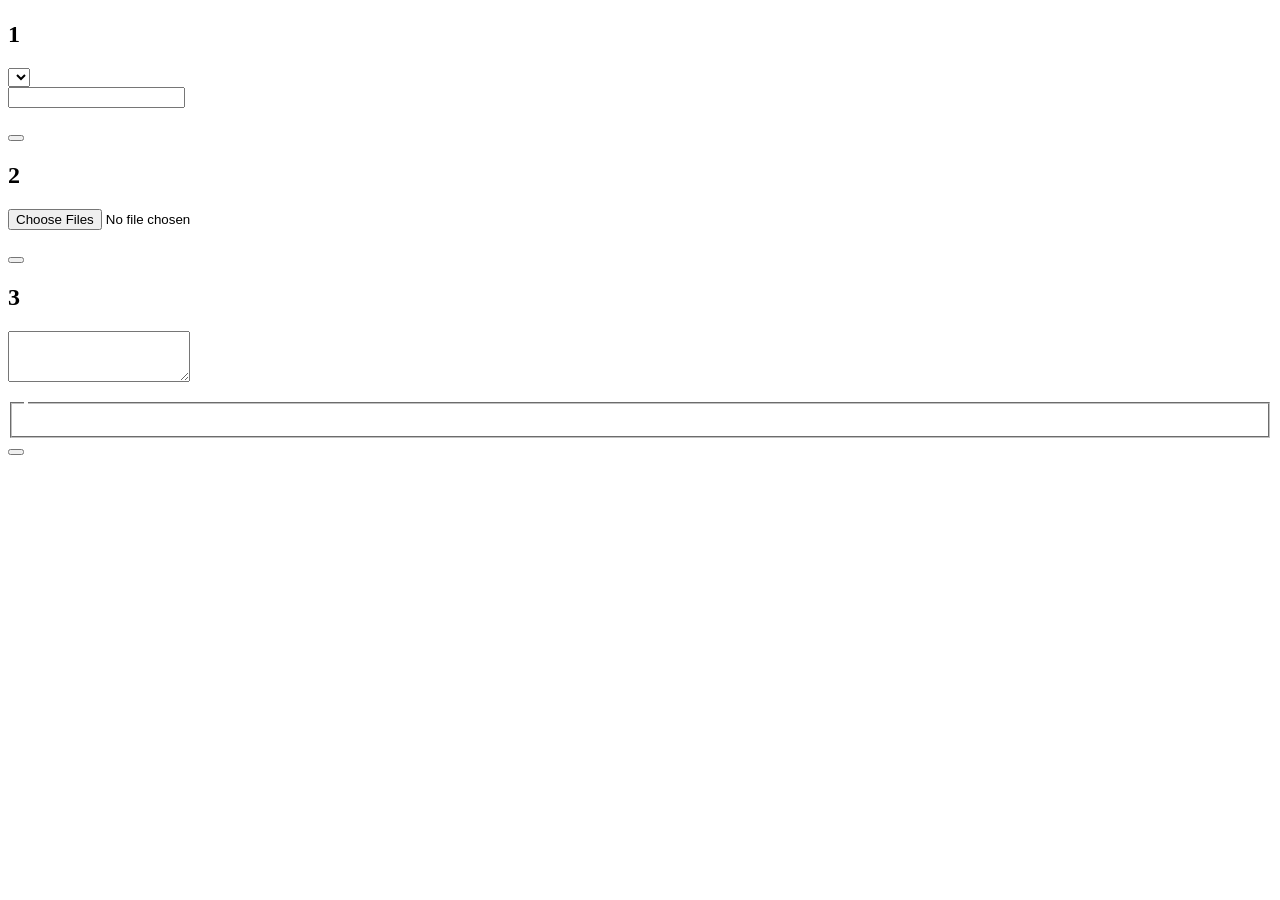
==== frontend/index.html @ 4ce9c103 "Redesign the page as a three-step guided flow in a separate frontend The page moves to frontend/ as " ====
<!doctype html>
<html lang="tr">
<head>
  <meta charset="utf-8">
  <meta name="viewport" content="width=device-width, initial-scale=1">
  <title>Belge Soru-Cevap</title>
  <link rel="icon" href="data:,">
  <link rel="stylesheet" href="/css/tokens.css">
  <link rel="stylesheet" href="/css/base.css">
  <link rel="stylesheet" href="/css/layout.css">
  <link rel="stylesheet" href="/css/components.css">
  <script type="module" src="/js/main.js"></script>
</head>
<body>
  <noscript>
    <p class="banner banner-warn">Bu sayfanın çalışması için JavaScript gerekir. Lütfen tarayıcınızda JavaScript'i açın.</p>
  </noscript>
  <div class="page">
    <header class="app-header">
      <div>
        <h1 data-text="app.title"></h1>
        <p class="lede" data-text="app.lede"></p>
      </div>
      <p id="system-chip" class="chip" role="status" hidden></p>
    </header>
    <p id="system-banner" class="banner banner-warn" hidden></p>

    <main class="layout">
      <div class="column">
        <section id="step-collection" class="card" aria-labelledby="step-collection-title">
          <h2 id="step-collection-title"><span class="step-number">1</span> <span data-text="collection.title"></span></h2>
          <p class="help" data-text="collection.help"></p>
          <label for="collection-select" data-text="collection.selectLabel"></label>
          <select id="collection-select"></select>
          <form id="collection-form" class="form" novalidate>
            <label for="collection-name" data-text="collection.newLabel"></label>
            <input id="collection-name" type="text" maxlength="80" autocomplete="off" aria-describedby="collection-name-help">
            <p id="collection-name-help" class="help" data-text="collection.newHelp"></p>
            <button id="collection-create" type="submit" class="button" data-text="collection.create"></button>
          </form>
          <p id="collection-message" class="message" aria-live="polite" hidden></p>
        </section>

        <section id="step-documents" class="card" aria-labelledby="step-documents-title">
          <h2 id="step-documents-title"><span class="step-number">2</span> <span data-text="documents.title"></span></h2>
          <p class="help" data-text="documents.help"></p>
          <form id="upload-form" class="form" novalidate>
            <label for="upload-files" data-text="documents.fileLabel"></label>
            <input id="upload-files" type="file" multiple aria-describedby="upload-hint upload-reason">
            <p id="upload-hint" class="help"></p>
            <p id="upload-reason" class="reason" hidden></p>
            <button id="upload-submit" type="submit" class="button" data-text="documents.upload"></button>
          </form>
          <ul id="upload-list" class="upload-list" aria-live="polite"></ul>
          <h3 id="documents-title" hidden></h3>
          <p id="documents-empty" class="help" hidden></p>
          <ul id="document-list" class="doc-list"></ul>
          <p id="documents-message" class="message" aria-live="polite" hidden></p>
        </section>
      </div>

      <div class="column">
        <section id="step-ask" class="card" aria-labelledby="step-ask-title">
          <h2 id="step-ask-title"><span class="step-number">3</span> <span data-text="ask.title"></span></h2>
          <p class="help" data-text="ask.help"></p>
          <form id="ask-form" class="form" novalidate>
            <label for="question" data-text="ask.questionLabel"></label>
            <textarea id="question" rows="3" maxlength="500" data-placeholder="ask.questionPlaceholder" aria-describedby="question-help ask-message"></textarea>
            <p id="question-help" class="help" data-text="ask.questionHelp"></p>
            <p id="ask-message" class="message message-error" role="alert" hidden></p>
            <fieldset id="method-fieldset" class="methods">
              <legend data-text="ask.methodLegend"></legend>
              <p class="help" data-text="ask.methodHelp"></p>
              <div id="method-list"></div>
            </fieldset>
            <p id="ask-reason" class="reason" hidden></p>
            <button id="ask-submit" type="submit" class="button" data-text="ask.submit"></button>
          </form>
          <div id="result" class="result"></div>
        </section>
      </div>
    </main>
  </div>
</body>
</html>
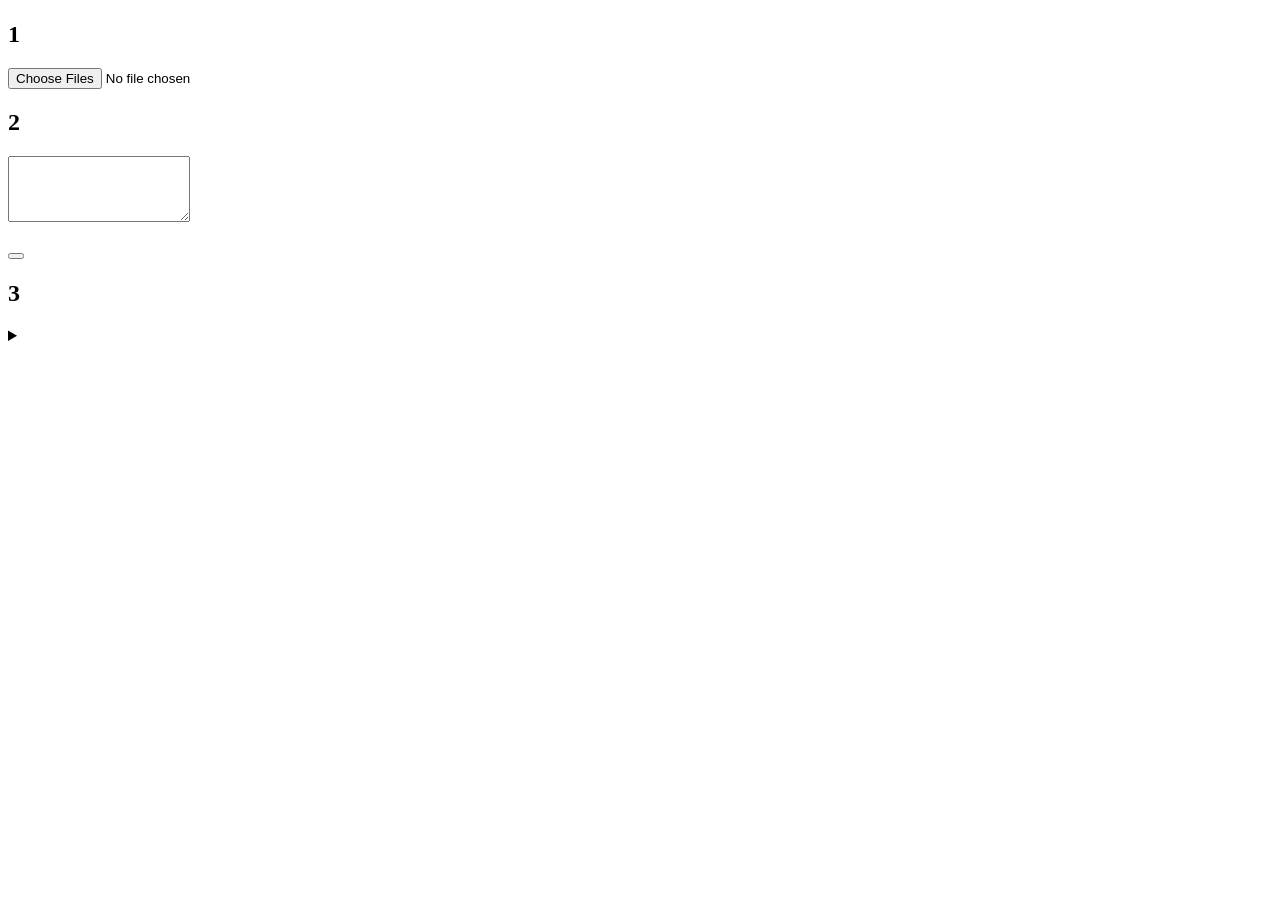
==== commit c3d013d2: "Rewrite the page in plain language for non-technical users Removes collection, chunk, LLM and preset" ====
--- a/frontend/index.html
+++ b/frontend/index.html
@@ -24,12 +24,55 @@
       <p id="system-chip" class="chip" role="status" hidden></p>
     </header>
     <p id="system-banner" class="banner banner-warn" hidden></p>
-
-    <main class="layout">
-      <div class="column">
-        <section id="step-collection" class="card" aria-labelledby="step-collection-title">
-          <h2 id="step-collection-title"><span class="step-number">1</span> <span data-text="collection.title"></span></h2>
-          <p class="help" data-text="collection.help"></p>
+    <main class="steps">
+      <section id="step-documents" class="card" aria-labelledby="step-documents-title">
+        <h2 id="step-documents-title"><span class="step-number">1</span> <span data-text="documents.title"></span></h2>
+        <p class="help" data-text="documents.help"></p>
+        <div id="dropzone" class="dropzone">
+          <p class="dropzone-title" data-text="documents.drop"></p>
+          <p class="dropzone-or" data-text="documents.or"></p>
+          <label for="upload-files" class="button dropzone-button" data-text="documents.choose"></label>
+          <input id="upload-files" class="sr-only" type="file" multiple aria-describedby="upload-hint upload-reason">
+        </div>
+        <p id="upload-hint" class="help"></p>
+        <p id="upload-reason" class="reason" hidden></p>
+        <h3 id="documents-title" hidden></h3>
+        <p id="documents-empty" class="help" hidden></p>
+        <ul id="document-list" class="doc-list"></ul>
+        <p id="documents-live" class="sr-only" role="status"></p>
+        <p id="documents-message" class="message" aria-live="polite" hidden></p>
+      </section>
+      <section id="step-ask" class="card" aria-labelledby="step-ask-title">
+        <h2 id="step-ask-title"><span class="step-number">2</span> <span data-text="ask.title"></span></h2>
+        <p class="help" data-text="ask.help"></p>
+        <form id="ask-form" class="form" novalidate>
+          <label for="question" class="sr-only" data-text="ask.questionLabel"></label>
+          <textarea id="question" rows="4" maxlength="500" data-placeholder="ask.questionPlaceholder" aria-describedby="ask-message"></textarea>
+          <div class="examples" role="group" aria-labelledby="examples-title">
+            <p id="examples-title" class="help" data-text="ask.examplesTitle"></p>
+            <div id="example-list" class="example-list"></div>
+          </div>
+          <p id="ask-message" class="message message-error" role="alert" hidden></p>
+          <p id="ask-reason" class="reason" hidden></p>
+          <button id="ask-submit" type="submit" class="button button-large" data-text="ask.submit"></button>
+        </form>
+      </section>
+      <section id="step-answer" class="card" aria-labelledby="step-answer-title">
+        <h2 id="step-answer-title"><span class="step-number">3</span> <span data-text="answer.title"></span></h2>
+        <p id="result-empty" class="help" data-text="answer.empty"></p>
+        <div id="result" class="result"></div>
+      </section>
+      <details id="advanced" class="card advanced">
+        <summary data-text="advanced.title"></summary>
+        <p class="help" data-text="advanced.help"></p>
+        <fieldset id="method-fieldset" class="methods">
+          <legend data-text="advanced.methodLegend"></legend>
+          <p class="help" data-text="advanced.methodHelp"></p>
+          <div id="method-list"></div>
+        </fieldset>
+        <section class="folders" aria-labelledby="folder-title">
+          <h3 id="folder-title" data-text="advanced.folderTitle"></h3>
+          <p class="help" data-text="advanced.folderHelp"></p>
           <label for="collection-select" data-text="collection.selectLabel"></label>
           <select id="collection-select"></select>
           <form id="collection-form" class="form" novalidate>
@@ -40,45 +83,7 @@
           </form>
           <p id="collection-message" class="message" aria-live="polite" hidden></p>
         </section>
-
-        <section id="step-documents" class="card" aria-labelledby="step-documents-title">
-          <h2 id="step-documents-title"><span class="step-number">2</span> <span data-text="documents.title"></span></h2>
-          <p class="help" data-text="documents.help"></p>
-          <form id="upload-form" class="form" novalidate>
-            <label for="upload-files" data-text="documents.fileLabel"></label>
-            <input id="upload-files" type="file" multiple aria-describedby="upload-hint upload-reason">
-            <p id="upload-hint" class="help"></p>
-            <p id="upload-reason" class="reason" hidden></p>
-            <button id="upload-submit" type="submit" class="button" data-text="documents.upload"></button>
-          </form>
-          <ul id="upload-list" class="upload-list" aria-live="polite"></ul>
-          <h3 id="documents-title" hidden></h3>
-          <p id="documents-empty" class="help" hidden></p>
-          <ul id="document-list" class="doc-list"></ul>
-          <p id="documents-message" class="message" aria-live="polite" hidden></p>
-        </section>
-      </div>
-
-      <div class="column">
-        <section id="step-ask" class="card" aria-labelledby="step-ask-title">
-          <h2 id="step-ask-title"><span class="step-number">3</span> <span data-text="ask.title"></span></h2>
-          <p class="help" data-text="ask.help"></p>
-          <form id="ask-form" class="form" novalidate>
-            <label for="question" data-text="ask.questionLabel"></label>
-            <textarea id="question" rows="3" maxlength="500" data-placeholder="ask.questionPlaceholder" aria-describedby="question-help ask-message"></textarea>
-            <p id="question-help" class="help" data-text="ask.questionHelp"></p>
-            <p id="ask-message" class="message message-error" role="alert" hidden></p>
-            <fieldset id="method-fieldset" class="methods">
-              <legend data-text="ask.methodLegend"></legend>
-              <p class="help" data-text="ask.methodHelp"></p>
-              <div id="method-list"></div>
-            </fieldset>
-            <p id="ask-reason" class="reason" hidden></p>
-            <button id="ask-submit" type="submit" class="button" data-text="ask.submit"></button>
-          </form>
-          <div id="result" class="result"></div>
-        </section>
-      </div>
+      </details>
     </main>
   </div>
 </body>
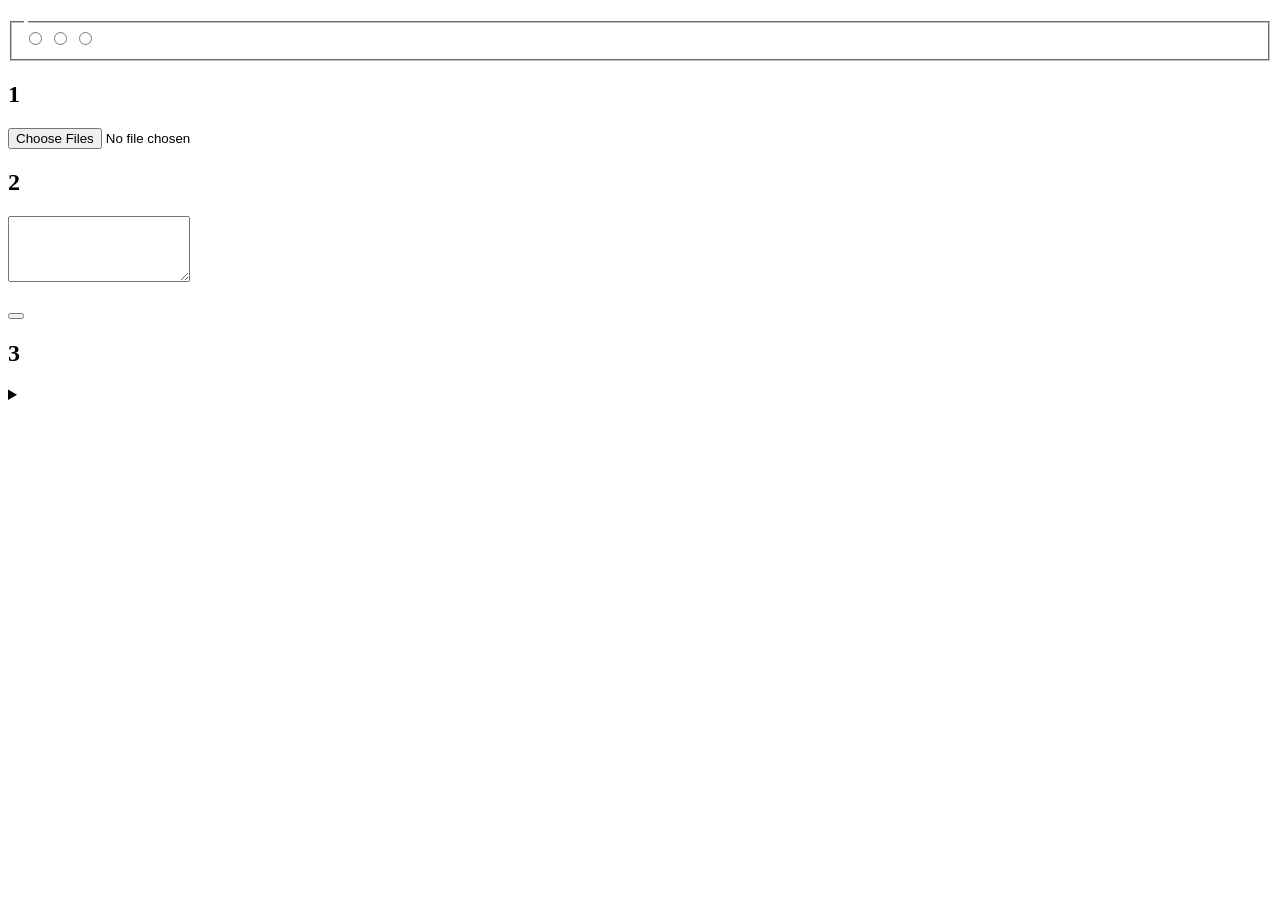
==== commit 20d6f609: "Fix page scrolling, add light and dark themes and show the full source Asking no longer collapses th" ====
--- a/frontend/index.html
+++ b/frontend/index.html
@@ -5,86 +5,108 @@
   <meta name="viewport" content="width=device-width, initial-scale=1">
   <title>Belge Soru-Cevap</title>
   <link rel="icon" href="data:,">
+  <meta name="color-scheme" content="light dark">
+  <script src="/js/theme-init.js"></script>
   <link rel="stylesheet" href="/css/tokens.css">
   <link rel="stylesheet" href="/css/base.css">
   <link rel="stylesheet" href="/css/layout.css">
   <link rel="stylesheet" href="/css/components.css">
   <script type="module" src="/js/main.js"></script>
 </head>
-<body>
+<body class="booting">
   <noscript>
     <p class="banner banner-warn">Bu sayfanın çalışması için JavaScript gerekir. Lütfen tarayıcınızda JavaScript'i açın.</p>
   </noscript>
-  <div class="page">
-    <header class="app-header">
-      <div>
-        <h1 data-text="app.title"></h1>
-        <p class="lede" data-text="app.lede"></p>
+  <header class="topbar">
+    <div class="brand">
+      <h1 data-text="app.title"></h1>
+      <p class="lede" data-text="app.lede"></p>
+    </div>
+    <div class="topbar-tools">
+      <p id="system-chip" class="chip" role="status" hidden></p>
+      <fieldset id="theme-switch" class="theme-switch" aria-describedby="theme-hint">
+        <legend data-text="theme.legend"></legend>
+        <label class="theme-option">
+          <input type="radio" name="theme" value="system">
+          <span data-text="theme.system"></span>
+        </label>
+        <label class="theme-option">
+          <input type="radio" name="theme" value="light">
+          <span data-text="theme.light"></span>
+        </label>
+        <label class="theme-option">
+          <input type="radio" name="theme" value="dark">
+          <span data-text="theme.dark"></span>
+        </label>
+        <span id="theme-hint" class="sr-only" data-text="theme.hint"></span>
+      </fieldset>
+    </div>
+  </header>
+  <p id="system-banner" class="banner banner-warn" hidden></p>
+  <main class="workspace">
+    <section id="step-documents" class="card" aria-labelledby="step-documents-title">
+      <h2 id="step-documents-title"><span class="step-number">1</span> <span data-text="documents.title"></span></h2>
+      <p class="help" data-text="documents.help"></p>
+      <p id="library-notice" class="notice" hidden></p>
+      <div id="dropzone" class="dropzone">
+        <p class="dropzone-title" data-text="documents.drop"></p>
+        <p class="dropzone-or" data-text="documents.or"></p>
+        <label for="upload-files" class="button dropzone-button" data-text="documents.choose"></label>
+        <input id="upload-files" class="sr-only" type="file" multiple aria-describedby="upload-hint upload-reason">
       </div>
-      <p id="system-chip" class="chip" role="status" hidden></p>
-    </header>
-    <p id="system-banner" class="banner banner-warn" hidden></p>
-    <main class="steps">
-      <section id="step-documents" class="card" aria-labelledby="step-documents-title">
-        <h2 id="step-documents-title"><span class="step-number">1</span> <span data-text="documents.title"></span></h2>
-        <p class="help" data-text="documents.help"></p>
-        <div id="dropzone" class="dropzone">
-          <p class="dropzone-title" data-text="documents.drop"></p>
-          <p class="dropzone-or" data-text="documents.or"></p>
-          <label for="upload-files" class="button dropzone-button" data-text="documents.choose"></label>
-          <input id="upload-files" class="sr-only" type="file" multiple aria-describedby="upload-hint upload-reason">
+      <p id="upload-hint" class="help"></p>
+      <p id="upload-reason" class="reason" hidden></p>
+      <h3 id="documents-title" hidden></h3>
+      <p id="documents-empty" class="help" hidden></p>
+      <ul id="document-list" class="doc-list"></ul>
+      <p id="documents-live" class="sr-only" role="status"></p>
+      <p id="documents-message" class="message" aria-live="polite" hidden></p>
+    </section>
+    <section id="step-ask" class="card" aria-labelledby="step-ask-title">
+      <h2 id="step-ask-title"><span class="step-number">2</span> <span data-text="ask.title"></span></h2>
+      <p class="help" data-text="ask.help"></p>
+      <form id="ask-form" class="form" novalidate>
+        <label for="question" class="sr-only" data-text="ask.questionLabel"></label>
+        <textarea id="question" rows="4" maxlength="500" data-placeholder="ask.questionPlaceholder" aria-describedby="ask-message ask-tip"></textarea>
+        <p id="ask-tip" class="help" data-text="ask.tip"></p>
+        <div class="examples" role="group" aria-labelledby="examples-title">
+          <p id="examples-title" class="help" data-text="ask.examplesTitle"></p>
+          <div id="example-list" class="example-list"></div>
         </div>
-        <p id="upload-hint" class="help"></p>
-        <p id="upload-reason" class="reason" hidden></p>
-        <h3 id="documents-title" hidden></h3>
-        <p id="documents-empty" class="help" hidden></p>
-        <ul id="document-list" class="doc-list"></ul>
-        <p id="documents-live" class="sr-only" role="status"></p>
-        <p id="documents-message" class="message" aria-live="polite" hidden></p>
+        <p id="ask-message" class="message message-error" role="alert" hidden></p>
+        <p id="ask-reason" class="reason" hidden></p>
+        <button id="ask-submit" type="submit" class="button button-large" data-text="ask.submit"></button>
+      </form>
+    </section>
+    <section id="step-answer" class="card answer-panel" tabindex="0" aria-labelledby="step-answer-title">
+      <h2 id="step-answer-title"><span class="step-number">3</span> <span data-text="answer.title"></span></h2>
+      <p id="llm-notice" class="notice" hidden></p>
+      <p id="result-empty" class="help" data-text="answer.empty"></p>
+      <p id="result-loading" class="loading" role="status" hidden></p>
+      <div id="result" class="result"></div>
+    </section>
+    <details id="advanced" class="card advanced">
+      <summary data-text="advanced.title"></summary>
+      <p class="help" data-text="advanced.help"></p>
+      <fieldset id="method-fieldset" class="methods">
+        <legend data-text="advanced.methodLegend"></legend>
+        <p class="help" data-text="advanced.methodHelp"></p>
+        <div id="method-list"></div>
+      </fieldset>
+      <section class="folders" aria-labelledby="folder-title">
+        <h3 id="folder-title" data-text="advanced.folderTitle"></h3>
+        <p class="help" data-text="advanced.folderHelp"></p>
+        <label for="collection-select" data-text="collection.selectLabel"></label>
+        <select id="collection-select"></select>
+        <form id="collection-form" class="form" novalidate>
+          <label for="collection-name" data-text="collection.newLabel"></label>
+          <input id="collection-name" type="text" maxlength="80" autocomplete="off" aria-describedby="collection-name-help">
+          <p id="collection-name-help" class="help" data-text="collection.newHelp"></p>
+          <button id="collection-create" type="submit" class="button" data-text="collection.create"></button>
+        </form>
+        <p id="collection-message" class="message" aria-live="polite" hidden></p>
       </section>
-      <section id="step-ask" class="card" aria-labelledby="step-ask-title">
-        <h2 id="step-ask-title"><span class="step-number">2</span> <span data-text="ask.title"></span></h2>
-        <p class="help" data-text="ask.help"></p>
-        <form id="ask-form" class="form" novalidate>
-          <label for="question" class="sr-only" data-text="ask.questionLabel"></label>
-          <textarea id="question" rows="4" maxlength="500" data-placeholder="ask.questionPlaceholder" aria-describedby="ask-message"></textarea>
-          <div class="examples" role="group" aria-labelledby="examples-title">
-            <p id="examples-title" class="help" data-text="ask.examplesTitle"></p>
-            <div id="example-list" class="example-list"></div>
-          </div>
-          <p id="ask-message" class="message message-error" role="alert" hidden></p>
-          <p id="ask-reason" class="reason" hidden></p>
-          <button id="ask-submit" type="submit" class="button button-large" data-text="ask.submit"></button>
-        </form>
-      </section>
-      <section id="step-answer" class="card" aria-labelledby="step-answer-title">
-        <h2 id="step-answer-title"><span class="step-number">3</span> <span data-text="answer.title"></span></h2>
-        <p id="result-empty" class="help" data-text="answer.empty"></p>
-        <div id="result" class="result"></div>
-      </section>
-      <details id="advanced" class="card advanced">
-        <summary data-text="advanced.title"></summary>
-        <p class="help" data-text="advanced.help"></p>
-        <fieldset id="method-fieldset" class="methods">
-          <legend data-text="advanced.methodLegend"></legend>
-          <p class="help" data-text="advanced.methodHelp"></p>
-          <div id="method-list"></div>
-        </fieldset>
-        <section class="folders" aria-labelledby="folder-title">
-          <h3 id="folder-title" data-text="advanced.folderTitle"></h3>
-          <p class="help" data-text="advanced.folderHelp"></p>
-          <label for="collection-select" data-text="collection.selectLabel"></label>
-          <select id="collection-select"></select>
-          <form id="collection-form" class="form" novalidate>
-            <label for="collection-name" data-text="collection.newLabel"></label>
-            <input id="collection-name" type="text" maxlength="80" autocomplete="off" aria-describedby="collection-name-help">
-            <p id="collection-name-help" class="help" data-text="collection.newHelp"></p>
-            <button id="collection-create" type="submit" class="button" data-text="collection.create"></button>
-          </form>
-          <p id="collection-message" class="message" aria-live="polite" hidden></p>
-        </section>
-      </details>
-    </main>
-  </div>
+    </details>
+  </main>
 </body>
 </html>
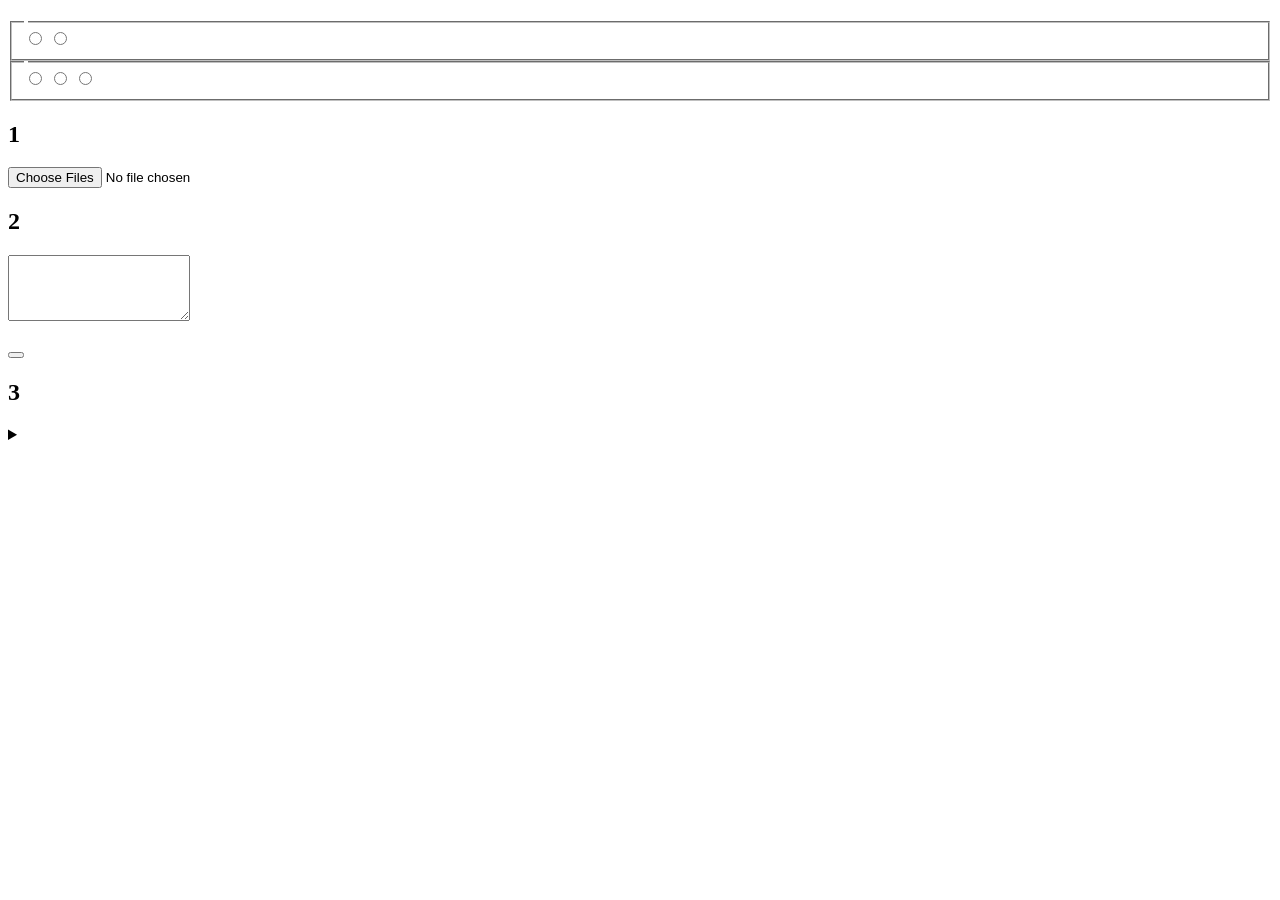
==== commit 563eebb9: "Add English next to Turkish, switch to Apache-2.0 and parse PDFs with Docling Interface: Turkish and" ====
--- a/frontend/index.html
+++ b/frontend/index.html
@@ -15,7 +15,8 @@
 </head>
 <body class="booting">
   <noscript>
-    <p class="banner banner-warn">Bu sayfanın çalışması için JavaScript gerekir. Lütfen tarayıcınızda JavaScript'i açın.</p>
+    <p class="banner banner-warn" lang="tr">Bu sayfanın çalışması için JavaScript gerekir. Lütfen tarayıcınızda JavaScript'i açın.</p>
+    <p class="banner banner-warn" lang="en">This page needs JavaScript to work. Please turn on JavaScript in your browser.</p>
   </noscript>
   <header class="topbar">
     <div class="brand">
@@ -24,6 +25,17 @@
     </div>
     <div class="topbar-tools">
       <p id="system-chip" class="chip" role="status" hidden></p>
+      <fieldset id="language-switch" class="theme-switch language-switch">
+        <legend data-text="language.legend"></legend>
+        <label class="theme-option">
+          <input type="radio" name="language" value="tr">
+          <span lang="tr" data-text="language.tr"></span>
+        </label>
+        <label class="theme-option">
+          <input type="radio" name="language" value="en">
+          <span lang="en" data-text="language.en"></span>
+        </label>
+      </fieldset>
       <fieldset id="theme-switch" class="theme-switch" aria-describedby="theme-hint">
         <legend data-text="theme.legend"></legend>
         <label class="theme-option">
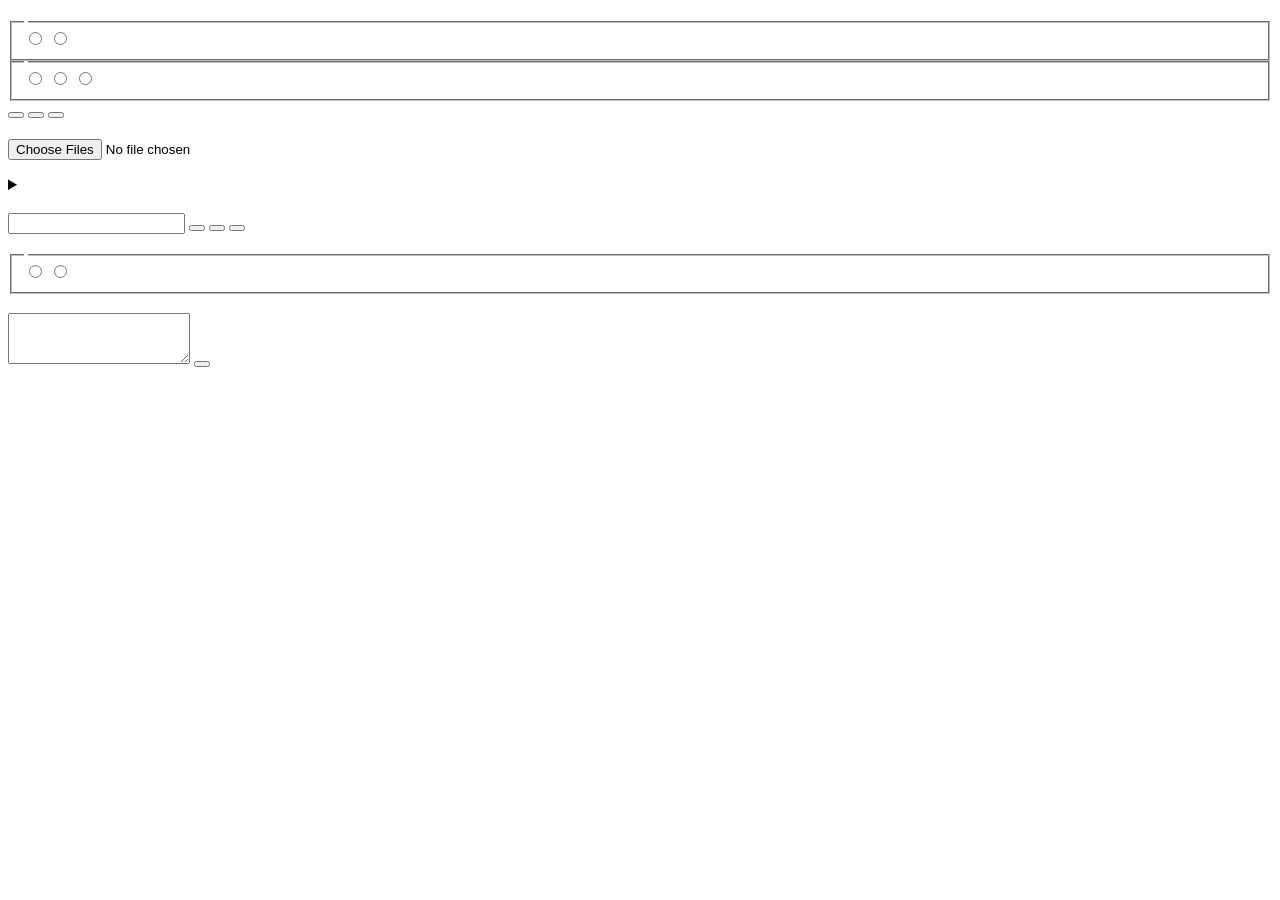
==== commit 6c7516b6: "Add a three-pane document workspace with page citations The page is now a workspace: documents on th" ====
--- a/frontend/index.html
+++ b/frontend/index.html
@@ -11,6 +11,7 @@
   <link rel="stylesheet" href="/css/base.css">
   <link rel="stylesheet" href="/css/layout.css">
   <link rel="stylesheet" href="/css/components.css">
+  <link rel="stylesheet" href="/vendor/pdfjs/pdf_viewer.css">
   <script type="module" src="/js/main.js"></script>
 </head>
 <body class="booting">
@@ -56,69 +57,117 @@
   </header>
   <p id="system-banner" class="banner banner-warn" hidden></p>
   <main class="workspace">
-    <section id="step-documents" class="card" aria-labelledby="step-documents-title">
-      <h2 id="step-documents-title"><span class="step-number">1</span> <span data-text="documents.title"></span></h2>
-      <p class="help" data-text="documents.help"></p>
-      <p id="library-notice" class="notice" hidden></p>
-      <div id="dropzone" class="dropzone">
-        <p class="dropzone-title" data-text="documents.drop"></p>
-        <p class="dropzone-or" data-text="documents.or"></p>
-        <label for="upload-files" class="button dropzone-button" data-text="documents.choose"></label>
-        <input id="upload-files" class="sr-only" type="file" multiple aria-describedby="upload-hint upload-reason">
+    <nav id="pane-tabs" class="pane-tabs" role="tablist" aria-labelledby="pane-tabs-title">
+      <span id="pane-tabs-title" class="sr-only" data-text="panes.legend"></span>
+      <button id="tab-documents" type="button" class="pane-tab" role="tab" aria-controls="pane-documents" aria-selected="true" tabindex="0" data-text="panes.documents"></button>
+      <button id="tab-viewer" type="button" class="pane-tab" role="tab" aria-controls="pane-viewer" aria-selected="false" tabindex="-1" data-text="panes.viewer"></button>
+      <button id="tab-chat" type="button" class="pane-tab" role="tab" aria-controls="pane-chat" aria-selected="false" tabindex="-1" data-text="panes.chat"></button>
+    </nav>
+    <div class="panes">
+      <div id="pane-documents" class="pane pane-documents" role="tabpanel" tabindex="-1" aria-labelledby="tab-documents" data-pane-active="true">
+        <section id="step-documents" class="step" aria-labelledby="step-documents-title">
+          <h2 id="step-documents-title" data-text="documents.title"></h2>
+          <p class="help" data-text="documents.help"></p>
+          <p id="library-notice" class="notice" hidden></p>
+          <div id="dropzone" class="dropzone">
+            <p class="dropzone-title" data-text="documents.drop"></p>
+            <p class="dropzone-or" data-text="documents.or"></p>
+            <label for="upload-files" class="button dropzone-button" data-text="documents.choose"></label>
+            <input id="upload-files" class="sr-only" type="file" multiple aria-describedby="upload-hint upload-reason">
+          </div>
+          <p id="upload-hint" class="help"></p>
+          <p id="upload-reason" class="reason" hidden></p>
+          <h3 id="documents-title" hidden></h3>
+          <p id="documents-empty" class="help" hidden></p>
+          <ul id="document-list" class="doc-list"></ul>
+          <p id="documents-live" class="sr-only" role="status"></p>
+          <p id="documents-message" class="message" aria-live="polite" hidden></p>
+        </section>
+        <details id="advanced" class="card advanced">
+          <summary data-text="advanced.title"></summary>
+          <p class="help" data-text="advanced.help"></p>
+          <fieldset id="method-fieldset" class="methods">
+            <legend data-text="advanced.methodLegend"></legend>
+            <p class="help" data-text="advanced.methodHelp"></p>
+            <div id="method-list"></div>
+          </fieldset>
+          <section class="folders" aria-labelledby="folder-title">
+            <h3 id="folder-title" data-text="advanced.folderTitle"></h3>
+            <p class="help" data-text="advanced.folderHelp"></p>
+            <h4 id="folder-list-title" data-text="collection.listTitle" hidden></h4>
+            <ul id="folder-list" class="doc-list" aria-labelledby="folder-list-title" hidden></ul>
+            <label for="collection-select" data-text="collection.selectLabel"></label>
+            <select id="collection-select"></select>
+            <form id="collection-form" class="form" novalidate>
+              <label for="collection-name" data-text="collection.newLabel"></label>
+              <input id="collection-name" type="text" maxlength="80" autocomplete="off" aria-describedby="collection-name-help">
+              <p id="collection-name-help" class="help" data-text="collection.newHelp"></p>
+              <button id="collection-create" type="submit" class="button" data-text="collection.create"></button>
+            </form>
+            <p id="collection-message" class="message" aria-live="polite" hidden></p>
+          </section>
+        </details>
       </div>
-      <p id="upload-hint" class="help"></p>
-      <p id="upload-reason" class="reason" hidden></p>
-      <h3 id="documents-title" hidden></h3>
-      <p id="documents-empty" class="help" hidden></p>
-      <ul id="document-list" class="doc-list"></ul>
-      <p id="documents-live" class="sr-only" role="status"></p>
-      <p id="documents-message" class="message" aria-live="polite" hidden></p>
-    </section>
-    <section id="step-ask" class="card" aria-labelledby="step-ask-title">
-      <h2 id="step-ask-title"><span class="step-number">2</span> <span data-text="ask.title"></span></h2>
-      <p class="help" data-text="ask.help"></p>
-      <form id="ask-form" class="form" novalidate>
-        <label for="question" class="sr-only" data-text="ask.questionLabel"></label>
-        <textarea id="question" rows="4" maxlength="500" data-placeholder="ask.questionPlaceholder" aria-describedby="ask-message ask-tip"></textarea>
-        <p id="ask-tip" class="help" data-text="ask.tip"></p>
-        <div class="examples" role="group" aria-labelledby="examples-title">
-          <p id="examples-title" class="help" data-text="ask.examplesTitle"></p>
-          <div id="example-list" class="example-list"></div>
+      <div id="pane-viewer" class="pane pane-viewer" role="tabpanel" tabindex="-1" aria-labelledby="tab-viewer" data-pane-active="false">
+        <h2 id="viewer-title" data-text="panes.viewer"></h2>
+        <div id="viewer-toolbar" class="viewer-toolbar">
+          <label for="viewer-page" data-text="viewer.pageLabel"></label>
+          <input id="viewer-page" type="number" min="1" inputmode="numeric">
+          <span id="viewer-page-count" class="viewer-page-count"></span>
+          <button id="viewer-zoom-out" type="button" class="button-secondary" data-text="viewer.zoomOut"></button>
+          <button id="viewer-zoom-in" type="button" class="button-secondary" data-text="viewer.zoomIn"></button>
+          <button id="viewer-fit" type="button" class="button-secondary" data-text="viewer.fitWidth"></button>
         </div>
-        <p id="ask-message" class="message message-error" role="alert" hidden></p>
-        <p id="ask-reason" class="reason" hidden></p>
-        <button id="ask-submit" type="submit" class="button button-large" data-text="ask.submit"></button>
-      </form>
-    </section>
-    <section id="step-answer" class="card answer-panel" tabindex="0" aria-labelledby="step-answer-title">
-      <h2 id="step-answer-title"><span class="step-number">3</span> <span data-text="answer.title"></span></h2>
-      <p id="llm-notice" class="notice" hidden></p>
-      <p id="result-empty" class="help" data-text="answer.empty"></p>
-      <p id="result-loading" class="loading" role="status" hidden></p>
-      <div id="result" class="result"></div>
-    </section>
-    <details id="advanced" class="card advanced">
-      <summary data-text="advanced.title"></summary>
-      <p class="help" data-text="advanced.help"></p>
-      <fieldset id="method-fieldset" class="methods">
-        <legend data-text="advanced.methodLegend"></legend>
-        <p class="help" data-text="advanced.methodHelp"></p>
-        <div id="method-list"></div>
-      </fieldset>
-      <section class="folders" aria-labelledby="folder-title">
-        <h3 id="folder-title" data-text="advanced.folderTitle"></h3>
-        <p class="help" data-text="advanced.folderHelp"></p>
-        <label for="collection-select" data-text="collection.selectLabel"></label>
-        <select id="collection-select"></select>
-        <form id="collection-form" class="form" novalidate>
-          <label for="collection-name" data-text="collection.newLabel"></label>
-          <input id="collection-name" type="text" maxlength="80" autocomplete="off" aria-describedby="collection-name-help">
-          <p id="collection-name-help" class="help" data-text="collection.newHelp"></p>
-          <button id="collection-create" type="submit" class="button" data-text="collection.create"></button>
-        </form>
-        <p id="collection-message" class="message" aria-live="polite" hidden></p>
-      </section>
-    </details>
+        <p id="viewer-message" class="viewer-message message" aria-live="polite" hidden></p>
+        <p id="viewer-empty" class="help" data-text="viewer.empty"></p>
+        <div id="viewer-canvas" class="viewer-canvas"></div>
+        <pre id="viewer-text" class="viewer-text" hidden></pre>
+        <button id="selection-ask" type="button" class="selection-ask-button" hidden data-text="viewer.selectionAsk"></button>
+      </div>
+      <div id="pane-chat" class="pane pane-chat" role="tabpanel" tabindex="-1" aria-labelledby="tab-chat" data-pane-active="false">
+        <div class="pane-head">
+          <h2 data-text="panes.chat"></h2>
+        </div>
+        <section id="step-answer" class="answer-area" tabindex="-1" aria-labelledby="step-answer-title">
+          <h3 id="step-answer-title" data-text="answer.title"></h3>
+          <p class="help" data-text="thread.independent"></p>
+          <div class="ask-hints">
+            <p class="help" data-text="ask.help"></p>
+            <p id="ask-tip" class="help" data-text="ask.tip"></p>
+            <div class="examples" role="group" aria-labelledby="examples-title">
+              <p id="examples-title" class="help" data-text="ask.examplesTitle"></p>
+              <div id="example-list" class="example-list"></div>
+            </div>
+          </div>
+          <p id="llm-notice" class="notice" hidden></p>
+          <p id="result-empty" class="help" data-text="answer.empty"></p>
+          <p id="result-loading" class="loading" role="status" hidden></p>
+          <div id="result" class="result"></div>
+        </section>
+        <fieldset id="scope-switch" class="scope-switch">
+          <legend data-text="scope.legend"></legend>
+          <label class="scope-option">
+            <input id="scope-document" type="radio" name="scope" value="document">
+            <span data-text="scope.document"></span>
+          </label>
+          <label class="scope-option">
+            <input id="scope-folder" type="radio" name="scope" value="folder">
+            <span data-text="scope.folder"></span>
+          </label>
+          <p id="scope-note" class="help" hidden data-text="scope.noDocument"></p>
+        </fieldset>
+        <section id="step-ask" class="step" aria-labelledby="step-ask-title">
+          <h3 id="step-ask-title" data-text="ask.title"></h3>
+          <form id="ask-form" class="form" novalidate>
+            <label for="question" class="sr-only" data-text="ask.questionLabel"></label>
+            <textarea id="question" rows="3" maxlength="500" data-placeholder="ask.questionPlaceholder" aria-describedby="ask-message ask-tip"></textarea>
+            <p id="ask-message" class="message message-error" role="alert" hidden></p>
+            <p id="ask-reason" class="reason" hidden></p>
+            <button id="ask-submit" type="submit" class="button button-large" data-text="ask.submit"></button>
+          </form>
+        </section>
+      </div>
+    </div>
   </main>
 </body>
 </html>
